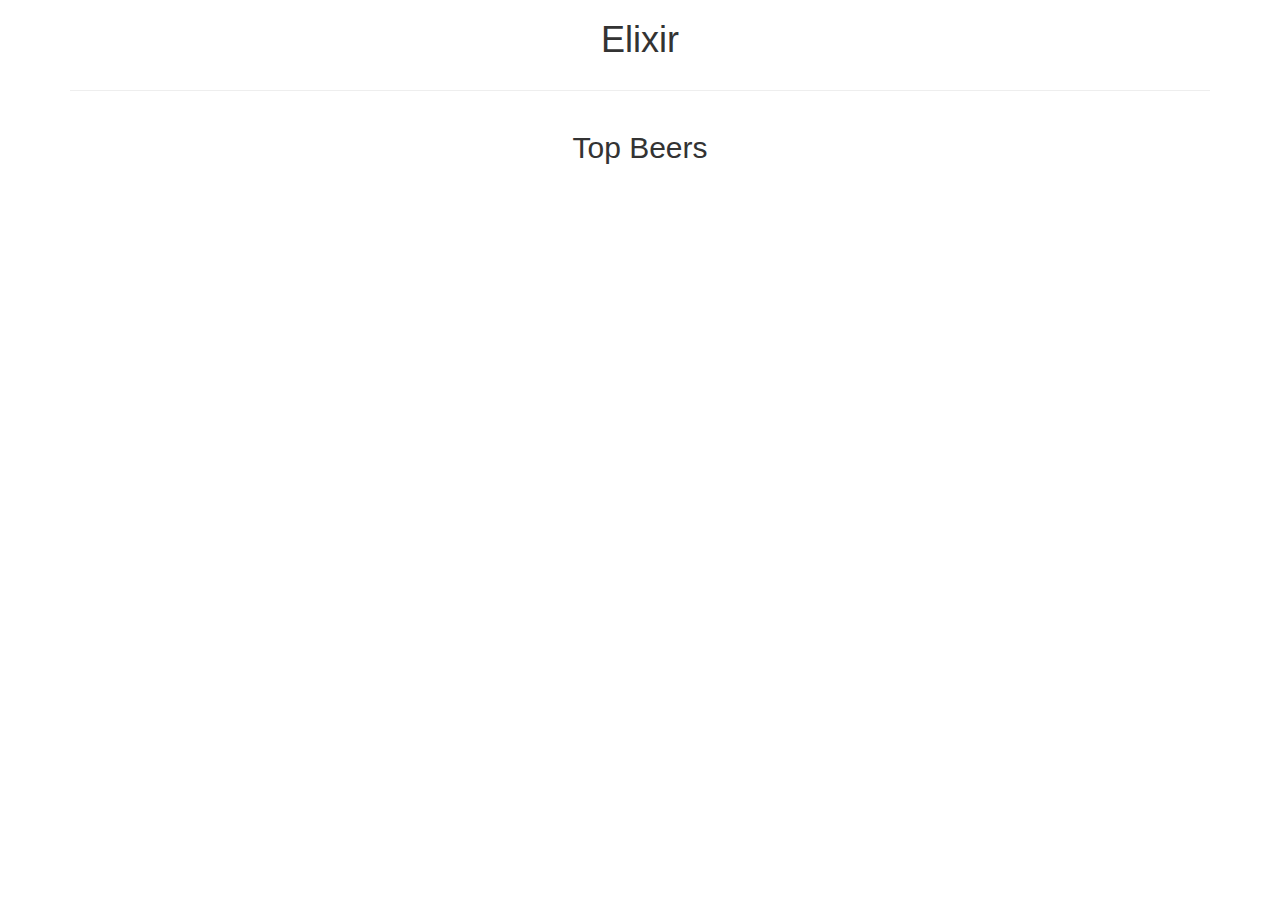
==== src/main/webapp/index.html @ 8d104137 "git first commit - initialize" ====
<!DOCTYPE html>
<html ng-app="brewApp">
<head lang="en">
    <meta charset="UTF-8">
    <title></title>
    <link rel="stylesheet" href="css/bootstrap.css">
    <link rel="stylesheet" href="css/app.css">
    <script src="js/lib/angular.js"></script>
    <script src="js/lib/angular-route.js"></script>
    <script src="js/app.js"></script>
    <script src="js/controllers.js"></script>
</head>

<body>
<div ng-view></div>
</body>

</html>
---- src/main/webapp/css/app.css ----
.vcenter {
    display: inline-block;
    vertical-align: middle;
    float: none;
}
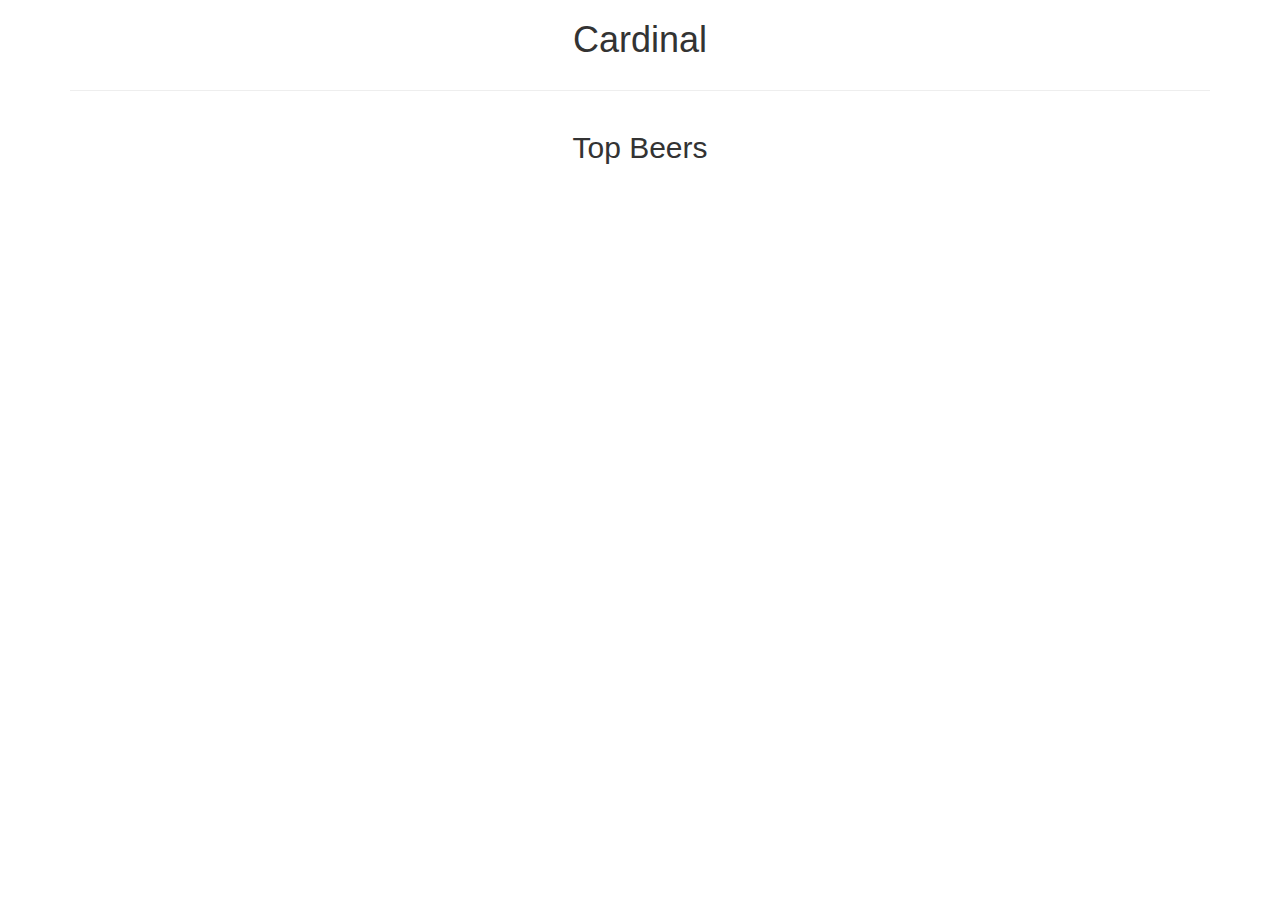
==== commit 3ef66b6b: "cardinal geolocation offers" ====
--- a/src/main/webapp/index.html
+++ b/src/main/webapp/index.html
@@ -7,12 +7,23 @@
     <link rel="stylesheet" href="css/app.css">
     <script src="js/lib/angular.js"></script>
     <script src="js/lib/angular-route.js"></script>
+    <script src="js/lib/geolocation.js"></script>
     <script src="js/app.js"></script>
     <script src="js/controllers.js"></script>
 </head>
 
-<body>
+<body class="container">
+
+<div class="row text-center">
+    <div>
+        <h1>Cardinal</h1>
+    </div>
+</div>
+
+<hr/>
+
 <div ng-view></div>
+
 </body>
 
 </html>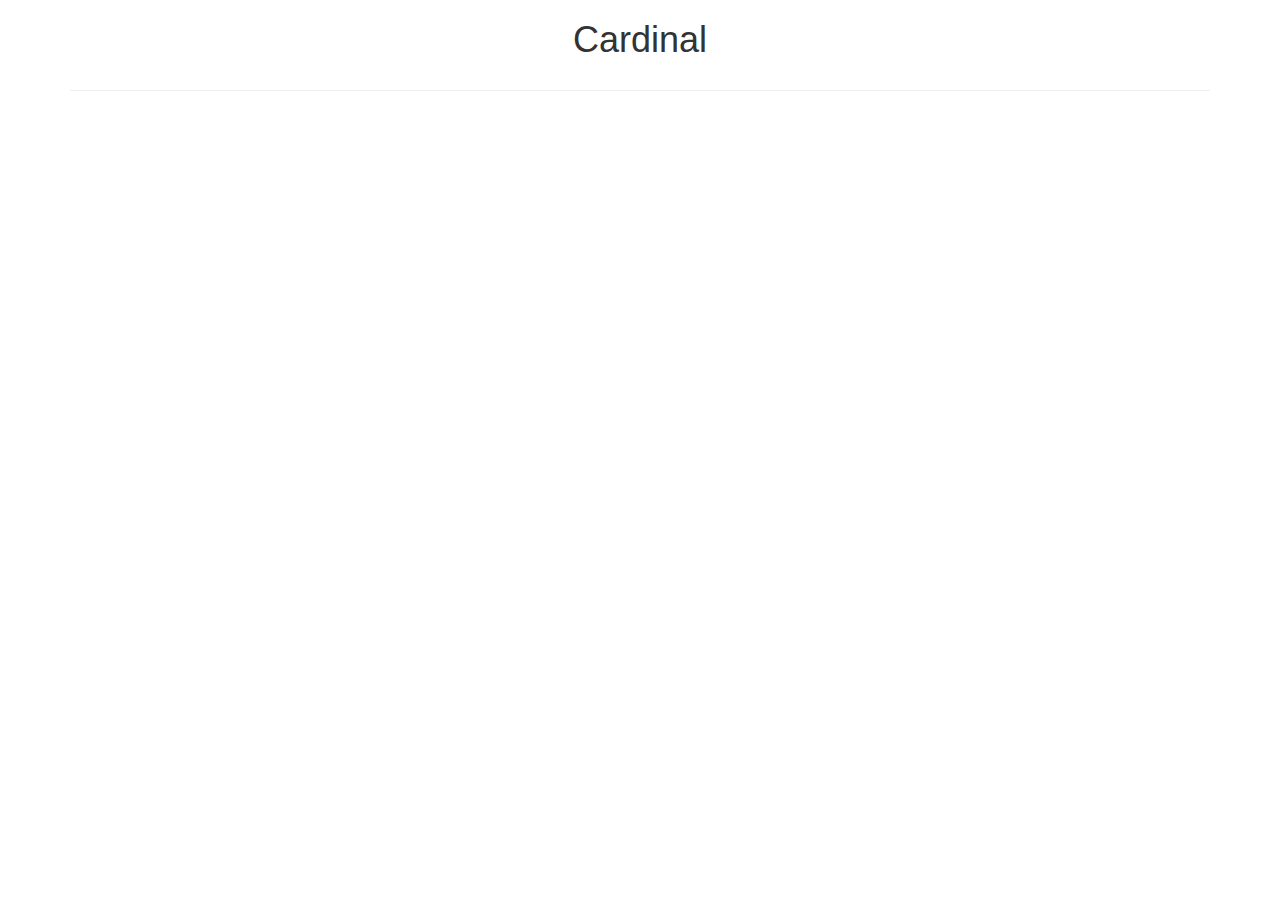
==== commit 14deb3ac: "refactoring to remove brew references" ====
--- a/src/main/webapp/index.html
+++ b/src/main/webapp/index.html
@@ -1,5 +1,5 @@
 <!DOCTYPE html>
-<html ng-app="brewApp">
+<html ng-app="cardinalApp">
 <head lang="en">
     <meta charset="UTF-8">
     <title></title>
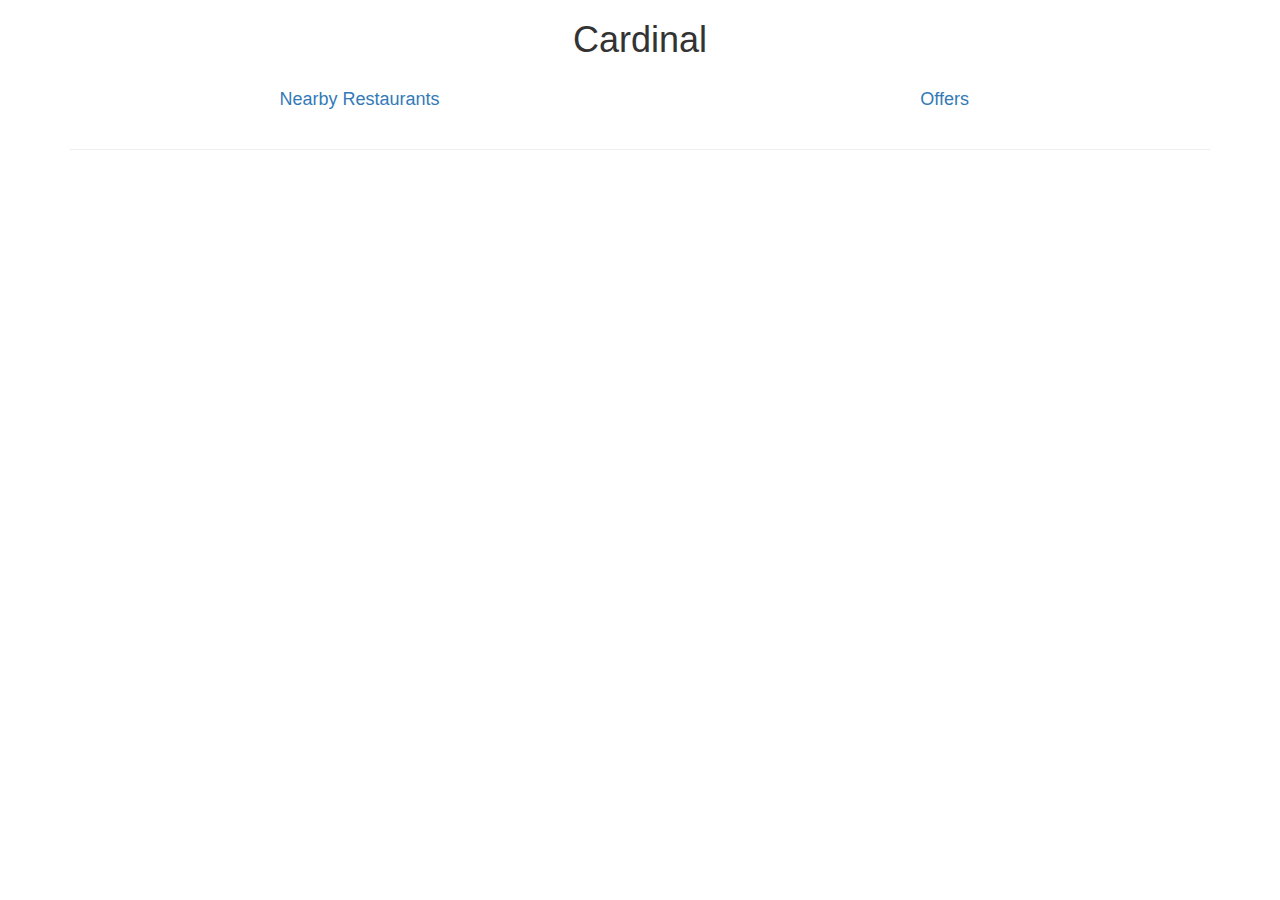
==== commit 642866cb: "add nearby restaurants" ====
--- a/src/main/webapp/index.html
+++ b/src/main/webapp/index.html
@@ -20,6 +20,13 @@
     </div>
 </div>
 
+<div class="row text-center">
+    <ul class="nav nav-pills nav-justified">
+        <li role="presentation"><a href="#restaurants"><h4>Nearby Restaurants</h4></a></li>
+        <li role="presentation"><a href="#offers"><h4>Offers</h4></a></li>
+    </ul>
+</div>
+
 <hr/>
 
 <div ng-view></div>
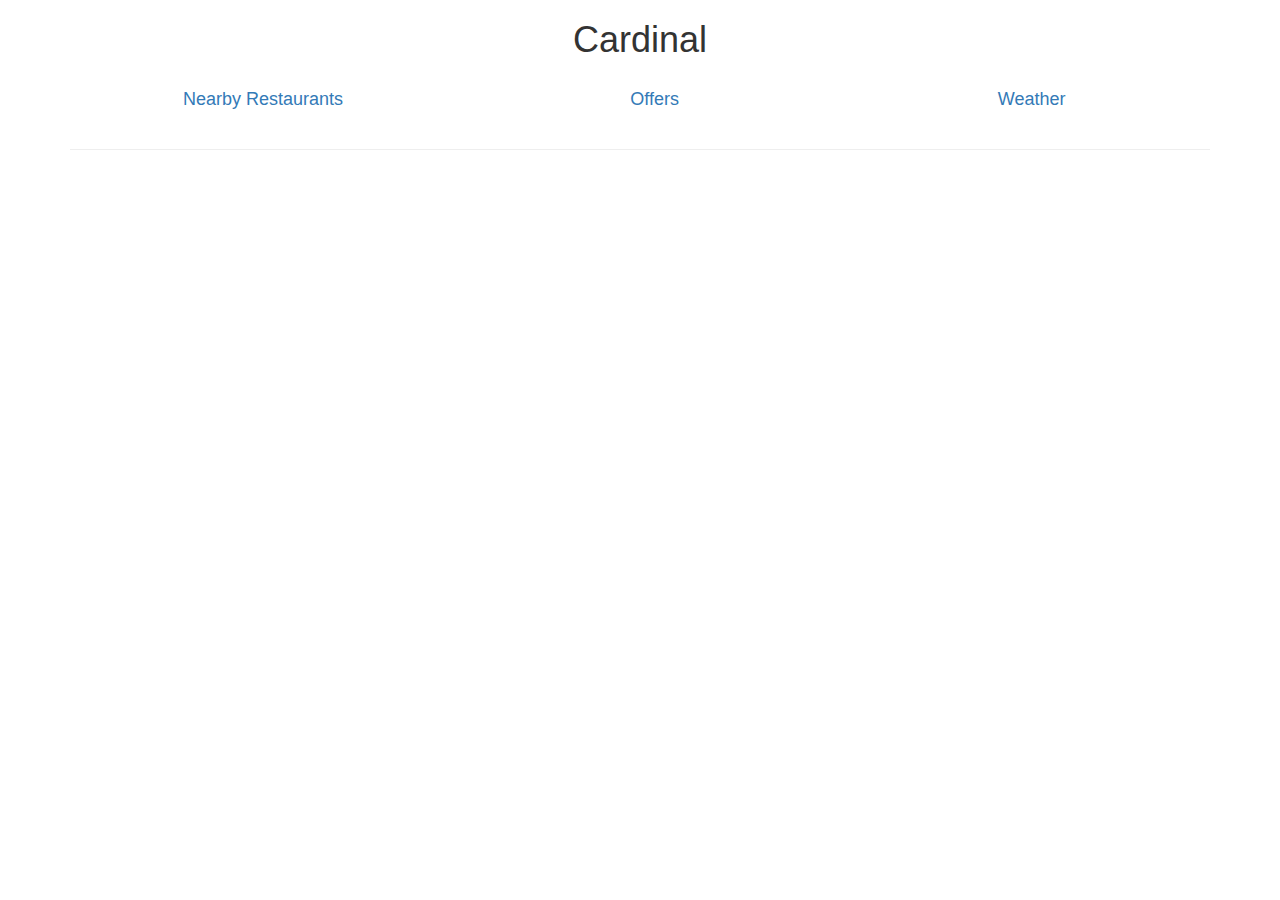
==== commit cbde916a: "added weather using openweathermap.org" ====
--- a/src/main/webapp/index.html
+++ b/src/main/webapp/index.html
@@ -24,6 +24,7 @@
     <ul class="nav nav-pills nav-justified">
         <li role="presentation"><a href="#restaurants"><h4>Nearby Restaurants</h4></a></li>
         <li role="presentation"><a href="#offers"><h4>Offers</h4></a></li>
+        <li role="presentation"><a href="#weather"><h4>Weather</h4></a></li>
     </ul>
 </div>
 
